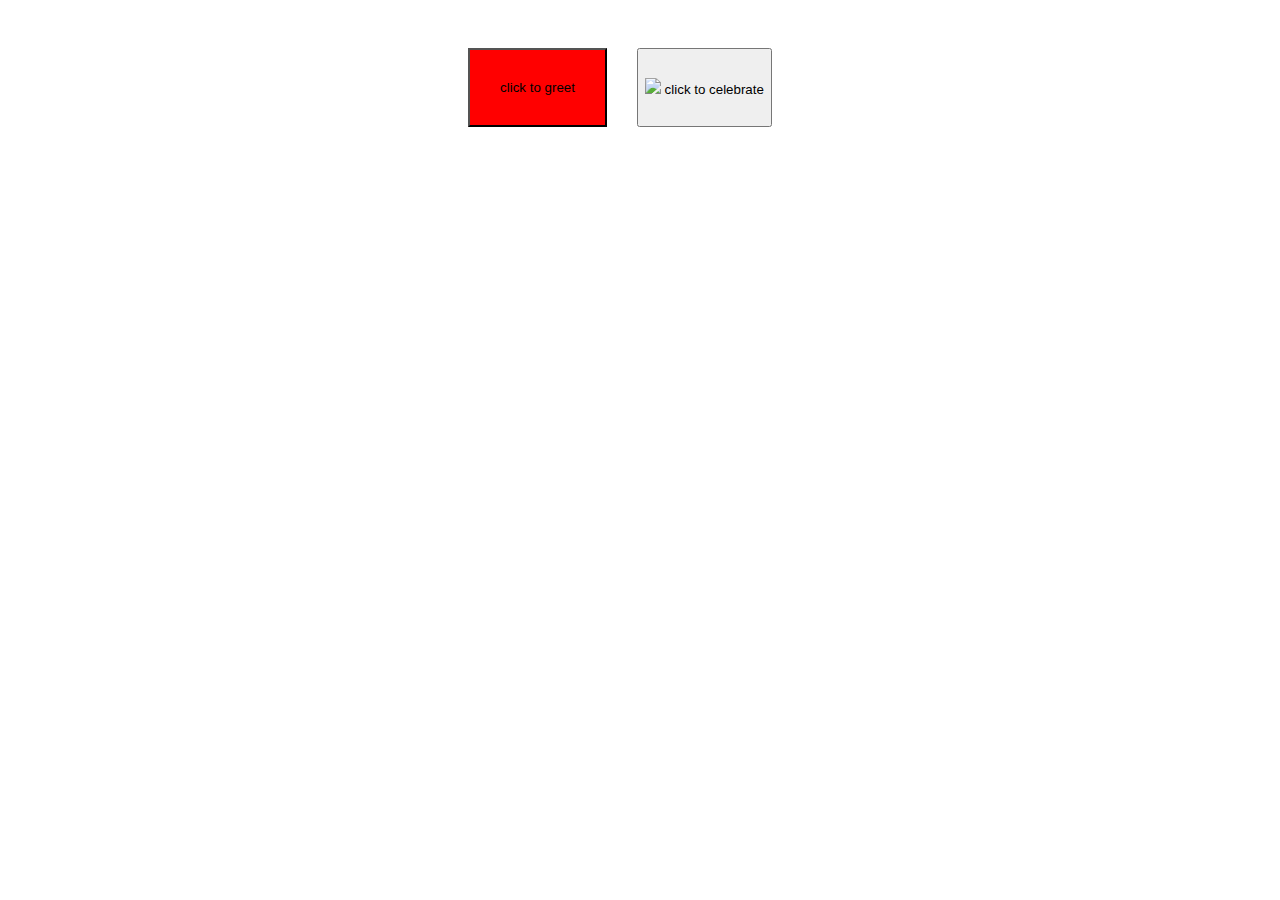
==== årsoppgavepractice/index.html @ 25a70c61 "added local work" ====
<!DOCTYPE html>
<html lang="en">
<head>
    <meta charset="UTF-8">
    <meta name="viewport" content="width=device-width, initial-scale=1.0">
    <link rel="stylesheet" href="style.css">
    <title>Document</title>
</head>
<body>
    <div class="container">
        <div class="content1">
            <div class="greeting">
                <button onclick="myFunction()" class="buttongreet"> click to greet </button>
            </div>        
            
            <button onclick="partyTime()" class="buttonconfetti">
            <img src="/media/partypopper.png" class="partypopper">
                    click to celebrate
                    </button>
            <audio id="confettiSound" src="/media/confetti-pop.mp3"></audio>
        </div>

    <div class="content2">
        
    </div>

    </div>


</body>
<script src="script.js"></script>
</html>
---- årsoppgavepractice/style.css ----
.content1 {
    padding: 40px;
    display: flex;
    flex-direction: row;
    gap: 30px;
}

.buttongreet {
    background-color: red;
    padding: 30px;
}

.buttongreet:hover {
    opacity: 60%;
    cursor: pointer;
}

.partypopper {
    width: 50px;
}

.container {
    display: flex;
    gap: 40px;
    justify-content: center;
}
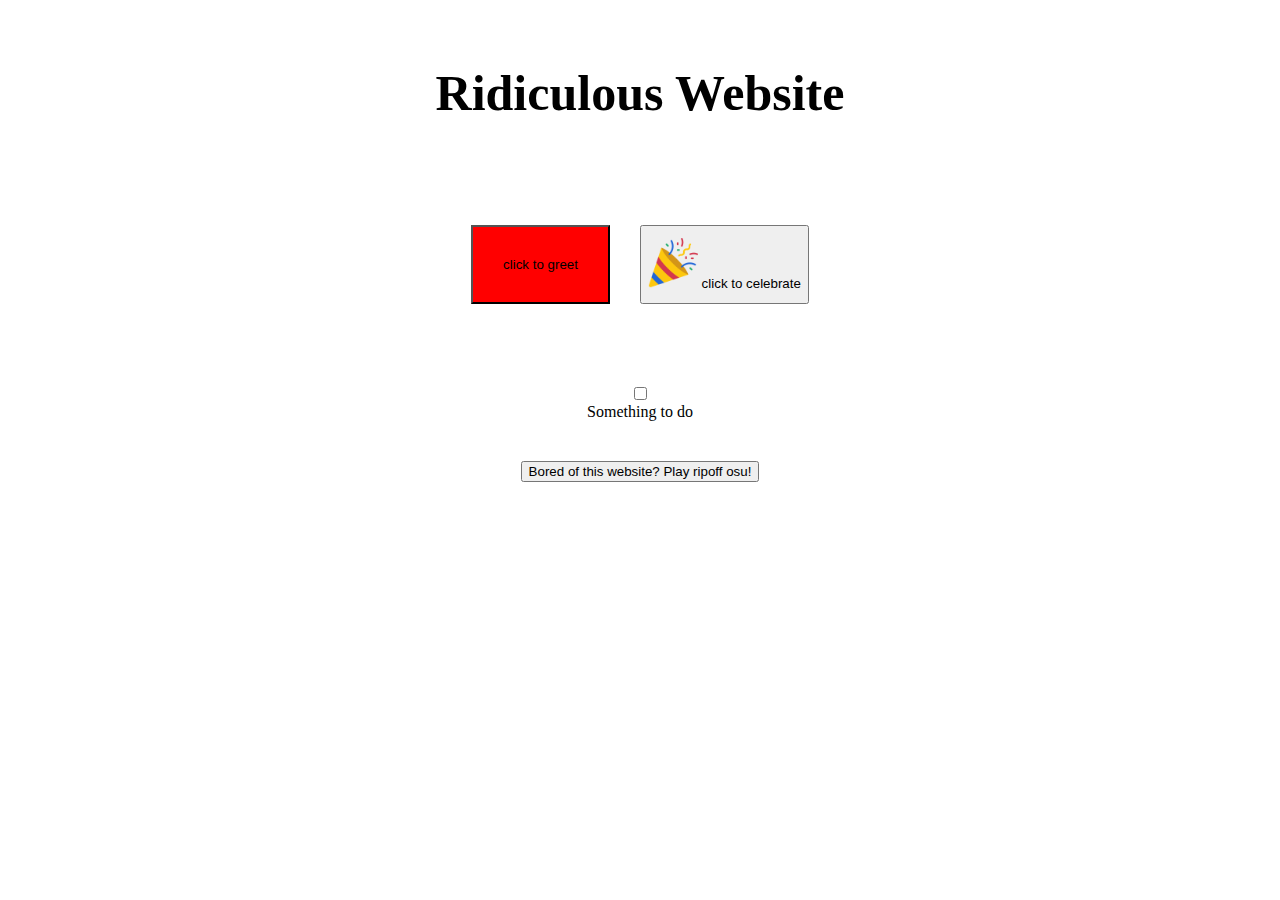
==== commit 748ed733: "tried making a game but failed terribly" ====
--- a/årsoppgavepractice/index.html
+++ b/årsoppgavepractice/index.html
@@ -7,6 +7,9 @@
     <title>Document</title>
 </head>
 <body>
+    <h1>
+        Ridiculous Website
+        </h1>
     <div class="container">
         <div class="content1">
             <div class="greeting">
@@ -14,15 +17,20 @@
             </div>        
             
             <button onclick="partyTime()" class="buttonconfetti">
-            <img src="/media/partypopper.png" class="partypopper">
+            <img src="media/partypopper.png" class="partypopper">
                     click to celebrate
                     </button>
-            <audio id="confettiSound" src="/media/confetti-pop.mp3"></audio>
+            <audio id="confettiSound" src="media/confetti-pop.mp3"></audio>
         </div>
 
     <div class="content2">
-        
+        <input type="checkbox" id="checkbox" name="item1" value="item">
+        <label for="item1"> Something to do </label>
     </div>
+
+    <a href="game.html">
+        <button class="fakeout">Bored of this website? Play ripoff osu!</button>
+    </a>
 
     </div>
 
--- a/årsoppgavepractice/style.css
+++ b/årsoppgavepractice/style.css
@@ -23,4 +23,24 @@
     display: flex;
     gap: 40px;
     justify-content: center;
-}+    display: flex;
+    align-items: center;
+    flex-direction: column;
+}
+
+.content2 {
+    display: flex;
+    flex-direction: column;
+}
+
+.buttongame {
+    padding: 10px;
+}
+
+h1 {
+    display: flex;
+    justify-content: center;
+    font-size: 50px;
+    padding: 30px;
+}
+
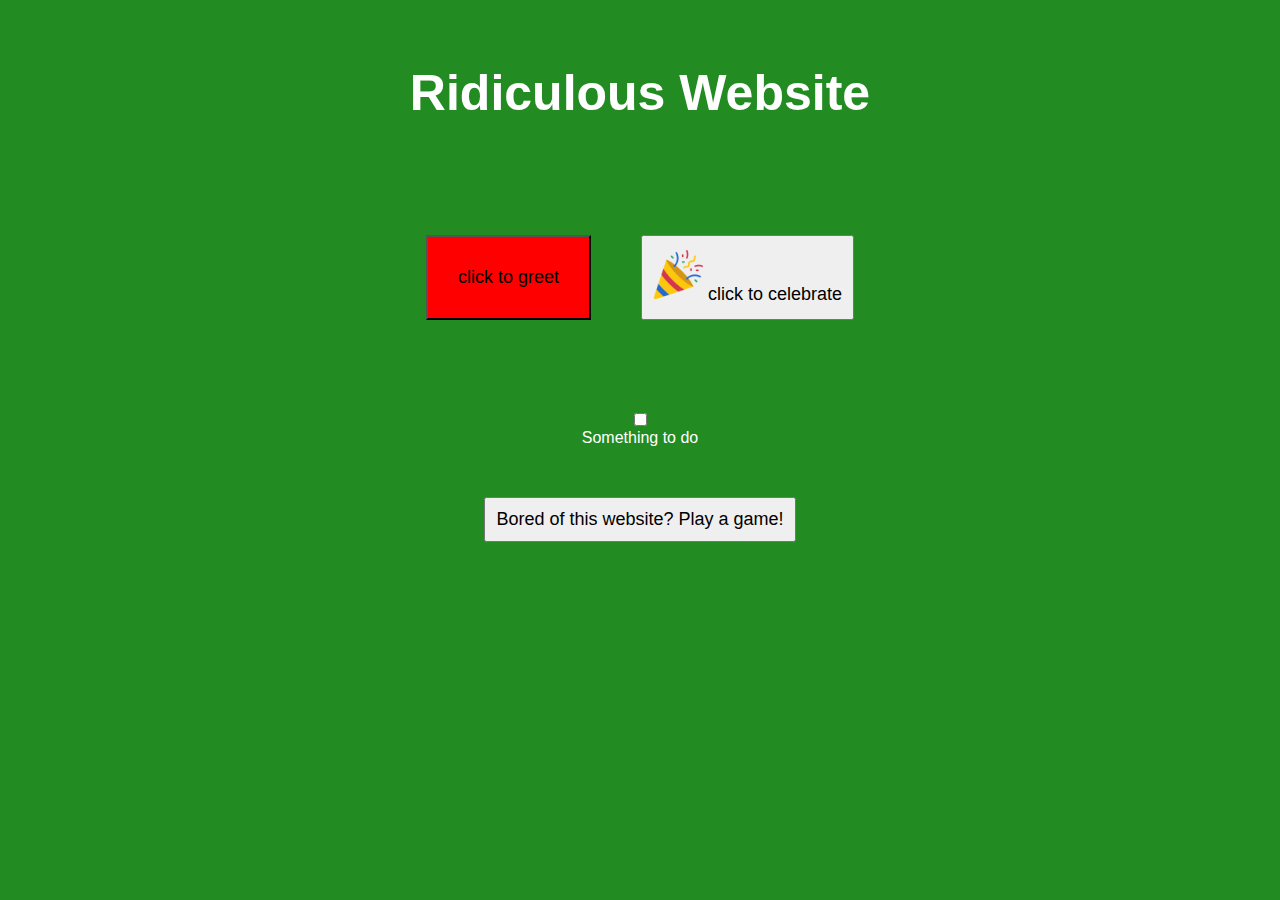
==== commit 4477bc69: "TRYING to add blackjack game..." ====
--- a/årsoppgavepractice/index.html
+++ b/årsoppgavepractice/index.html
@@ -28,9 +28,11 @@
         <label for="item1"> Something to do </label>
     </div>
 
-    <a href="game.html">
-        <button class="fakeout">Bored of this website? Play ripoff osu!</button>
+    <a href="blackjack.html">
+        <button>Bored of this website? Play a game!</button>
     </a>
+
+
 
     </div>
 
--- a/årsoppgavepractice/style.css
+++ b/årsoppgavepractice/style.css
@@ -44,3 +44,31 @@
     padding: 30px;
 }
 
+/**/
+
+body {
+    text-align: center;
+    font-family: Arial, sans-serif;
+    background-color: #228B22;
+    color: white;
+}
+
+#game-area {
+    display: flex;
+    justify-content: center;
+    gap: 50px;
+    margin: 20px;
+}
+
+#dealer, #player {
+    border: 2px solid white;
+    padding: 10px;
+    width: 200px;
+}
+
+button {
+    margin: 10px;
+    padding: 10px;
+    font-size: 18px;
+    cursor: pointer;
+}
